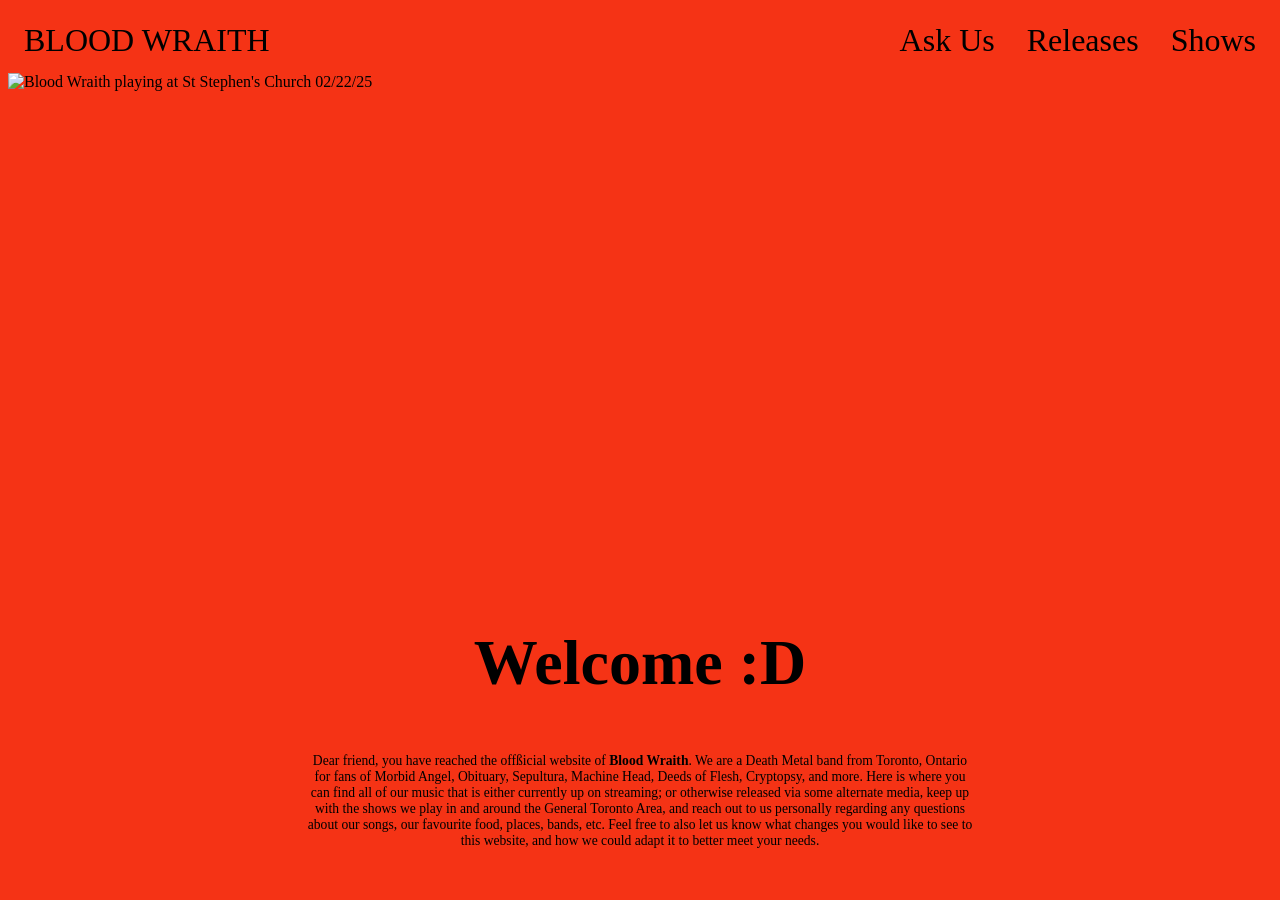
==== index.html @ 2220a7da "Add files via upload" ====
<!DOCTYPE html>
<html lang="en">
<head>
    <meta charset="UTF-8">
    <meta name="viewport" content="width=device-width, initial-scale=1.0">

    <title>Blood Wraith</title>

    <link rel="stylesheet" href="style.css">
    <!-- Adobe Font -->
    <link rel="stylesheet" href="https://use.typekit.net/gcz1bqa.css">

</head>

<body>

    <header>

            <ul>
                <li style="float:left"><a href="./index.html">BLOOD WRAITH</a></li>
                <li style="float:right"><a href="./shows.html">Shows</a></li>
                <li style="float:right"><a href="./releases.html">Releases</a></li>
                <li style="float:right"><a href="./ask-us.html">Ask Us</a></li>
            </ul>  

     <div class="container"> 
        <img class="image" src="photos/01_Analog Digital Obscurity Live Shot copy.JPG" alt="Blood Wraith playing at St Stephen's Church 02/22/25"> </div>

    </header>

        <h2>Welcome :D</h2>
    </div>    


        
            <h4>Dear friend, you have reached the offßicial website of <strong>Blood Wraith</strong>. 
                We are a Death Metal band from Toronto, Ontario <br>for fans of Morbid Angel, Obituary, 
                Sepultura, Machine Head, Deeds of Flesh, Cryptopsy, and more. Here is where you <br>can
                find all of our music that is either currently up on streaming; or otherwise released 
                via some alternate media, keep up <br>with the shows we play in and around the General 
                Toronto Area, and reach out to us personally regarding any questions <br>about our songs, 
                our favourite food, places, bands, etc. Feel free to also let us know what changes you 
                would like to see to <br>this website, and how we could adapt it to better meet your 
                needs.</h4>
                
           

            
</body>
</html>
---- style.css ----
body{
    background-color: #f53315;
}

ul {
  font-family: "gothicus", serif;
  font-weight: 400;
  font-style: normal;
  list-style-type: none;
  margin: 0;
  padding: 0;
  overflow: hidden;
}

ul li {
  float: right;
}

ul li a {
  display: block;
  color: black;
  text-align: center;
  padding: 14px 16px;
  text-decoration: none;
}


h2{
    color:#000000;
    font-size: 400%;
    position: relative;
    text-align: center;
}

a{
    color: #000000;
    font-size: 200%;
    text-decoration: none !important;
}

a:hover{
    color: #ffe8e8;
    font-size: 200%;
    text-decoration: none !important;
}

h3{
    color: #000000;
    font-size: 120%;
    position: relative;
    text-align: center;
}

textarea{
height: 200px;
width: 500px;


}

h4{
    color: #000000;
    font-size: 85%;
    position: relative;
    text-align: center;
    font-weight: lighter;
}

.container {
width: 100%;
height: 500px;
margin: 0px;
overflow: hidden;
}

.image {
width: 100%;
height: 100%;
object-fit: cover;
}
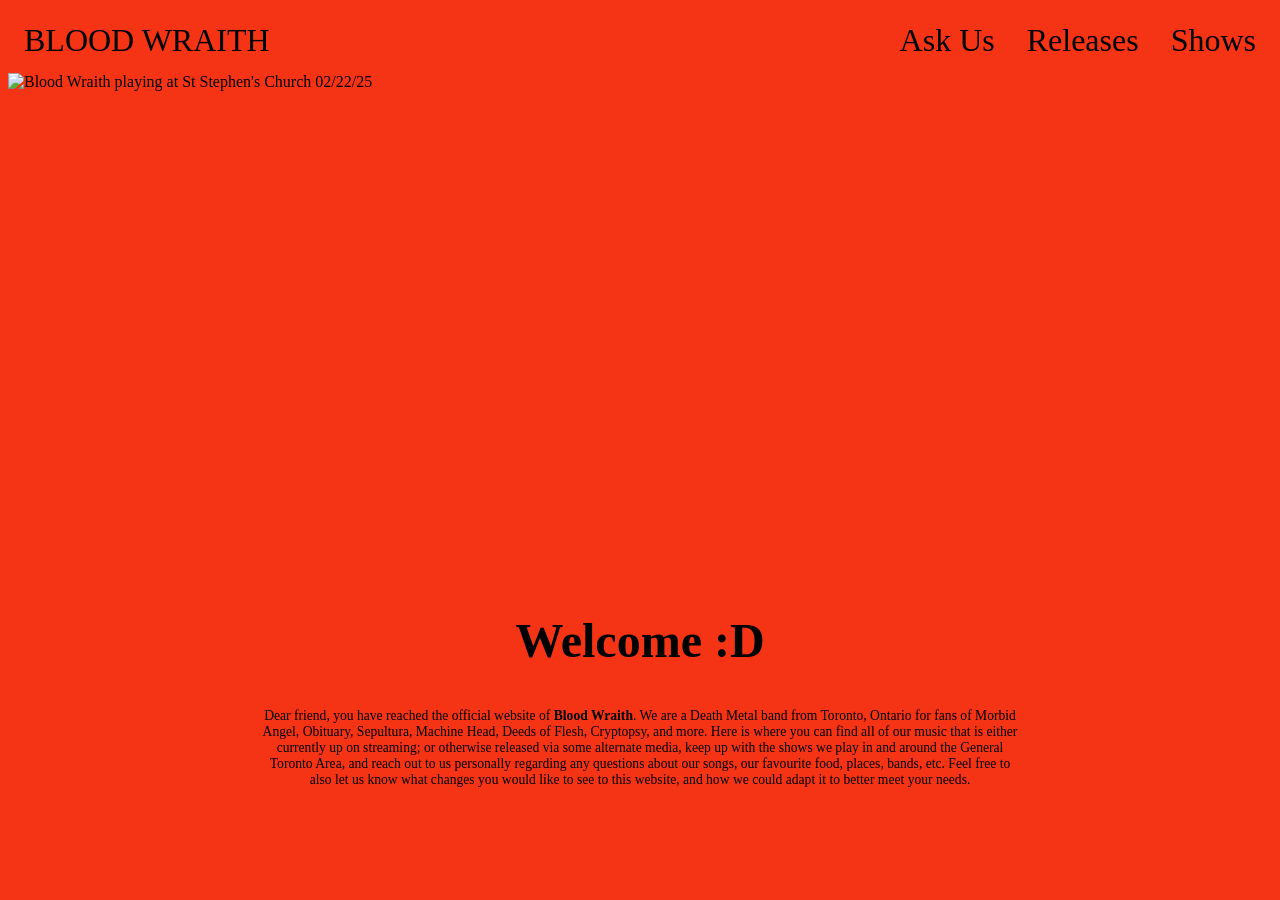
==== commit c6acff57: "Add files via upload" ====
--- a/index.html
+++ b/index.html
@@ -23,7 +23,7 @@
                 <li style="float:right"><a href="./ask-us.html">Ask Us</a></li>
             </ul>  
 
-     <div class="container"> 
+      <div class="container"> 
         <img class="image" src="photos/01_Analog Digital Obscurity Live Shot copy.JPG" alt="Blood Wraith playing at St Stephen's Church 02/22/25"> </div>
 
     </header>
@@ -33,14 +33,14 @@
 
 
         
-            <h4>Dear friend, you have reached the offßicial website of <strong>Blood Wraith</strong>. 
-                We are a Death Metal band from Toronto, Ontario <br>for fans of Morbid Angel, Obituary, 
-                Sepultura, Machine Head, Deeds of Flesh, Cryptopsy, and more. Here is where you <br>can
+            <h4>Dear friend, you have reached the official website of <strong>Blood Wraith</strong>. 
+                We are a Death Metal band from Toronto, Ontario for fans of Morbid Angel, Obituary, 
+                Sepultura, Machine Head, Deeds of Flesh, Cryptopsy, and more. Here is where you can
                 find all of our music that is either currently up on streaming; or otherwise released 
-                via some alternate media, keep up <br>with the shows we play in and around the General 
-                Toronto Area, and reach out to us personally regarding any questions <br>about our songs, 
+                via some alternate media, keep up with the shows we play in and around the General 
+                Toronto Area, and reach out to us personally regarding any questions about our songs, 
                 our favourite food, places, bands, etc. Feel free to also let us know what changes you 
-                would like to see to <br>this website, and how we could adapt it to better meet your 
+                would like to see to this website, and how we could adapt it to better meet your 
                 needs.</h4>
                 
            
--- a/style.css
+++ b/style.css
@@ -1,80 +1,173 @@
-body{
+body {
     background-color: #f53315;
 }
 
 ul {
-  font-family: "gothicus", serif;
-  font-weight: 400;
-  font-style: normal;
-  list-style-type: none;
-  margin: 0;
-  padding: 0;
-  overflow: hidden;
+    font-family: "gothicus", serif;
+    font-weight: 400;
+    font-style: normal;
+    list-style-type: none;
+    margin: 0;
+    padding: 0;
+    overflow: hidden;
 }
 
 ul li {
-  float: right;
+    float: right;
 }
 
 ul li a {
-  display: block;
-  color: black;
-  text-align: center;
-  padding: 14px 16px;
-  text-decoration: none;
+    display: block;
+    color: black;
+    text-align: center;
+    padding: 14px 16px;
+    text-decoration: none;
 }
 
 
-h2{
+h2 {
     color:#000000;
-    font-size: 400%;
+    font-size: 300%;
     position: relative;
     text-align: center;
 }
 
-a{
+a {
     color: #000000;
     font-size: 200%;
     text-decoration: none !important;
 }
 
-a:hover{
+a:hover {
     color: #ffe8e8;
     font-size: 200%;
     text-decoration: none !important;
 }
 
-h3{
+h3 {
     color: #000000;
     font-size: 120%;
     position: relative;
     text-align: center;
 }
 
-textarea{
-height: 200px;
-width: 500px;
+textarea {
+    height: 100px;
+    width: 70%;
 
 
 }
 
-h4{
+h4 {
     color: #000000;
     font-size: 85%;
-    position: relative;
     text-align: center;
+    align-items: center;
     font-weight: lighter;
+    margin-left: 20%;
+    margin-right: 20%;
 }
 
 .container {
-width: 100%;
-height: 500px;
-margin: 0px;
-overflow: hidden;
+    width: 100%;
+    height: 500px;
+    margin: 0px;
+    overflow: hidden;
 }
 
 .image {
-width: 100%;
-height: 100%;
-object-fit: cover;
-}+    width: 100%;
+    height: 100%;
+    object-fit: cover;
+}
+
+img {
+    width: 100%;
+}
+
+.grid-space {
+    display: grid;
+    grid-template-columns: repeat(3, 1fr);
+    gap: 20px;
+    width: 100%;
+    height: 100%;
+    align-content: center;
+}
+
+.grid-item {
+    font-family: Arial, Helvetica, sans-serif;
+    font-size: 40px;
+}
+
+iframe{
+    border: 10; 
+    border-color: transparent;
+    width: 100%;     
+    height: 300%; 
+    }
+
+@media screen and (max-width: 600px){
+    a {
+        color: #000000;
+        font-size: 100%;
+        text-decoration: none !important;
+    }
+
+    a:hover {
+        color: #ffe8e8;
+        font-size: 100%;
+        text-decoration: none !important;
+    }
+
+    h2 {
+        color:#000000;
+        font-size: 150%;
+        position: relative;
+        text-align: center;
+    }
+
+    h3 {
+        color: #000000;
+        font-size: 75%;
+        position: relative;
+        text-align: center;
+    }
+
+    h4 {
+        color: #000000;
+        font-size: 60%;
+        text-align: center;
+        align-items: center;
+        font-weight: lighter;
+        margin-left: 10%;
+        margin-right: 10%;
+    }
+
+    .container {
+        width: 100%;
+        height: 300px;
+        margin: 0px;
+        overflow: hidden;
+    }
+
+    .grid-space {
+        display: grid;
+        grid-template-columns: repeat(2, 1fr);
+        gap: 20px;
+        width: 100%;
+        height: 100%;
+        align-content: center;
+    }
+
+    img {
+        width: 70%;
+    }
+
+    iframe{
+        border: 10; 
+        border-color: transparent;
+        width: 100%; 
+        height: 300%; 
+    }
+    
+}
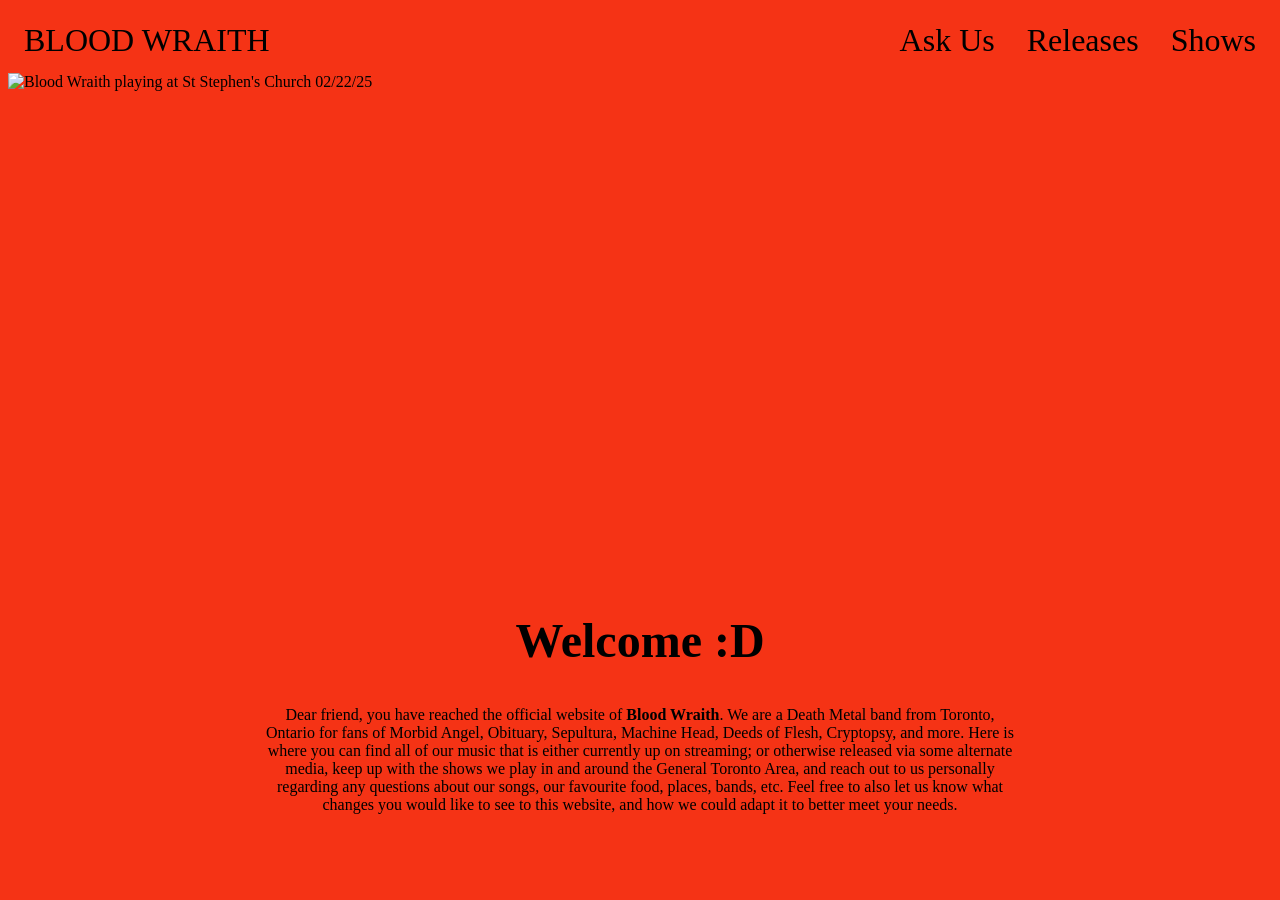
==== commit 36fef294: "Add files via upload" ====
--- a/index.html
+++ b/index.html
@@ -9,6 +9,7 @@
     <link rel="stylesheet" href="style.css">
     <!-- Adobe Font -->
     <link rel="stylesheet" href="https://use.typekit.net/gcz1bqa.css">
+    
 
 </head>
 
@@ -42,9 +43,6 @@
                 our favourite food, places, bands, etc. Feel free to also let us know what changes you 
                 would like to see to this website, and how we could adapt it to better meet your 
                 needs.</h4>
-                
-           
-
-            
+                     
 </body>
 </html>
--- a/style.css
+++ b/style.css
@@ -30,6 +30,16 @@
     font-size: 300%;
     position: relative;
     text-align: center;
+    margin-bottom: 3%;
+}
+
+h5 {
+    color:#000000;
+    font-size: 300%;
+    position: relative;
+    text-align: center;
+    margin-bottom: 3%;
+    margin-top: -550px;
 }
 
 a {
@@ -60,7 +70,7 @@
 
 h4 {
     color: #000000;
-    font-size: 85%;
+    font-size: 100%;
     text-align: center;
     align-items: center;
     font-weight: lighter;
@@ -94,11 +104,6 @@
     align-content: center;
 }
 
-.grid-item {
-    font-family: Arial, Helvetica, sans-serif;
-    font-size: 40px;
-}
-
 iframe{
     border: 10; 
     border-color: transparent;
@@ -109,17 +114,24 @@
 @media screen and (max-width: 600px){
     a {
         color: #000000;
-        font-size: 100%;
+        font-size: 80%;
         text-decoration: none !important;
     }
 
     a:hover {
         color: #ffe8e8;
-        font-size: 100%;
+        font-size: 80%;
         text-decoration: none !important;
     }
 
     h2 {
+        color:#000000;
+        font-size: 150%;
+        position: relative;
+        text-align: center;
+    }
+
+    h5 {
         color:#000000;
         font-size: 150%;
         position: relative;
@@ -150,13 +162,14 @@
         overflow: hidden;
     }
 
-    .grid-space {
+    .gridspace {
         display: grid;
         grid-template-columns: repeat(2, 1fr);
-        gap: 20px;
+        align-content: center;
         width: 100%;
         height: 100%;
-        align-content: center;
+        margin-left: 0%;
+        margin-right: 0%;
     }
 
     img {
